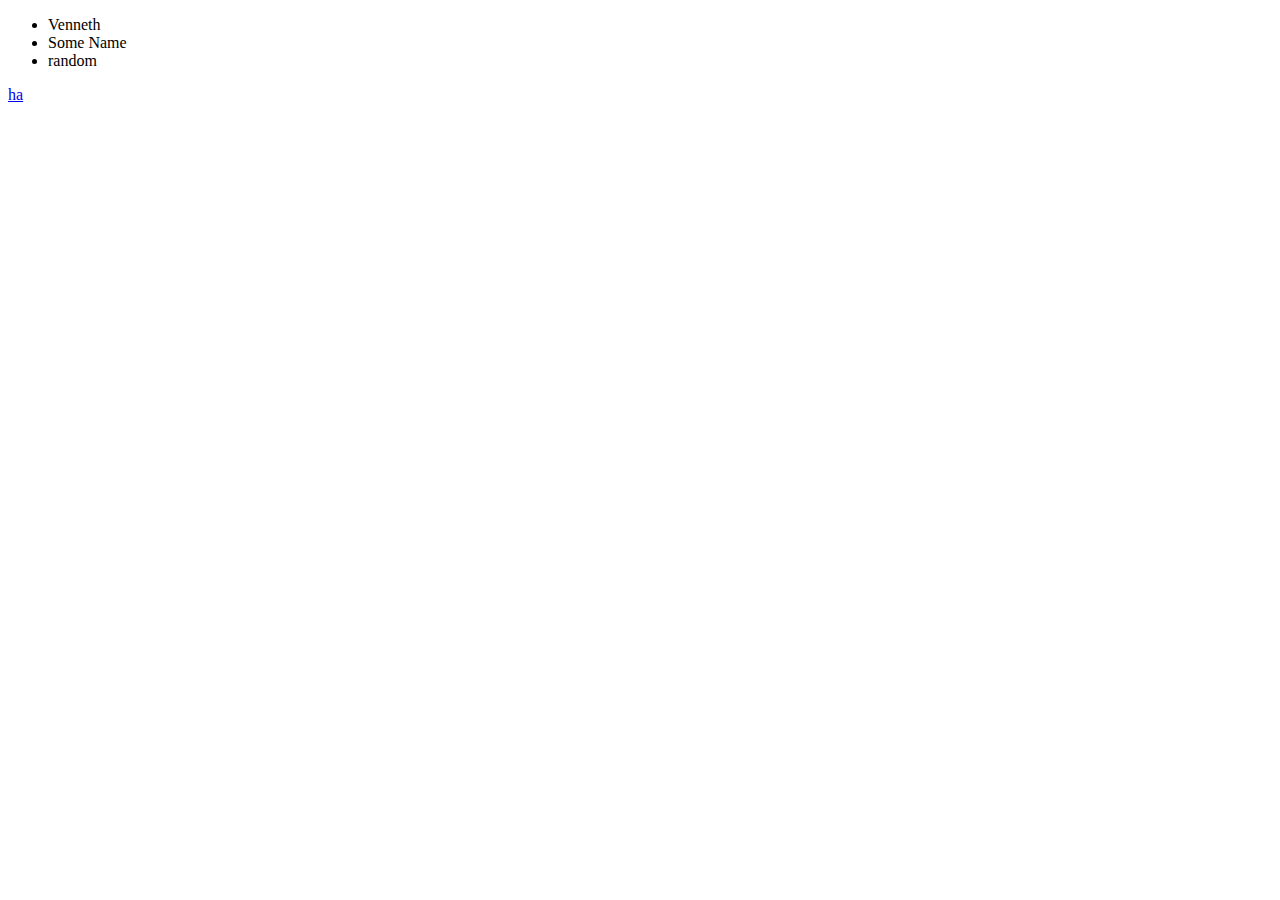
==== jsonpractice.html @ 8ec836a8 "Transfer to PC" ====
<!DOCTYPE html>
<html lang="en">
<head>
    <meta charset="UTF-8">
    <meta name="viewport" content="width=device-width, initial-scale=1.0">
    <meta http-equiv="X-UA-Compatible" content="ie=edge">
    <title>Document</title>
</head>
<body>
    <ul id="people"></ul>
    <script>
        /*
    var person = {
        name: "Venneth",
        age: 25,
        adress: {
            street: "My Streeet",
            city: "Mandaluyong"
        },
        children:[
            "Big Brother",
            "Little Sister"
        ]
    }    

    var people = [
        {
            name: "Venneth",
            age: 15
        },
        {
            name: "Some Name",
            age:25
        },
        {
            name: "random",
            age:15
        }
    ]
    console.log(people[2].age)

    var output = '';
    
    for (i = 0; i < people.length; i++){
        console.log(people[i].name);
        output += '<li>'+people[i].name+'</li>';
        
    }
    
    document.getElementById('people').innerHTML = output;

    // person = JSON.stringify(person);
    // person = JSON.parse(person);
    console.log(person.children[1]);

    */
    var xhttp = new XMLHttpRequest();
    xhttp.onreadystatechange = function() {
        if (this.readyState == 4 && this.status == 200) {
        var response = JSON.parse(xhttp.responseText);
        var people = response.people;
        var output = '';
        
        for (i = 0; i < people.length; i++){
          
            output += '<li>'+people[i].name+'</li>';
            
        }
        
        document.getElementById('people').innerHTML = output;
        
            }
        };
    xhttp.open("GET", "data.json", true);
    xhttp.send();
    </script>
    <a href="intent://example.com#Intent;scheme=http;package=com.example.mypackage;end">ha</a>
    
</body>
</html>
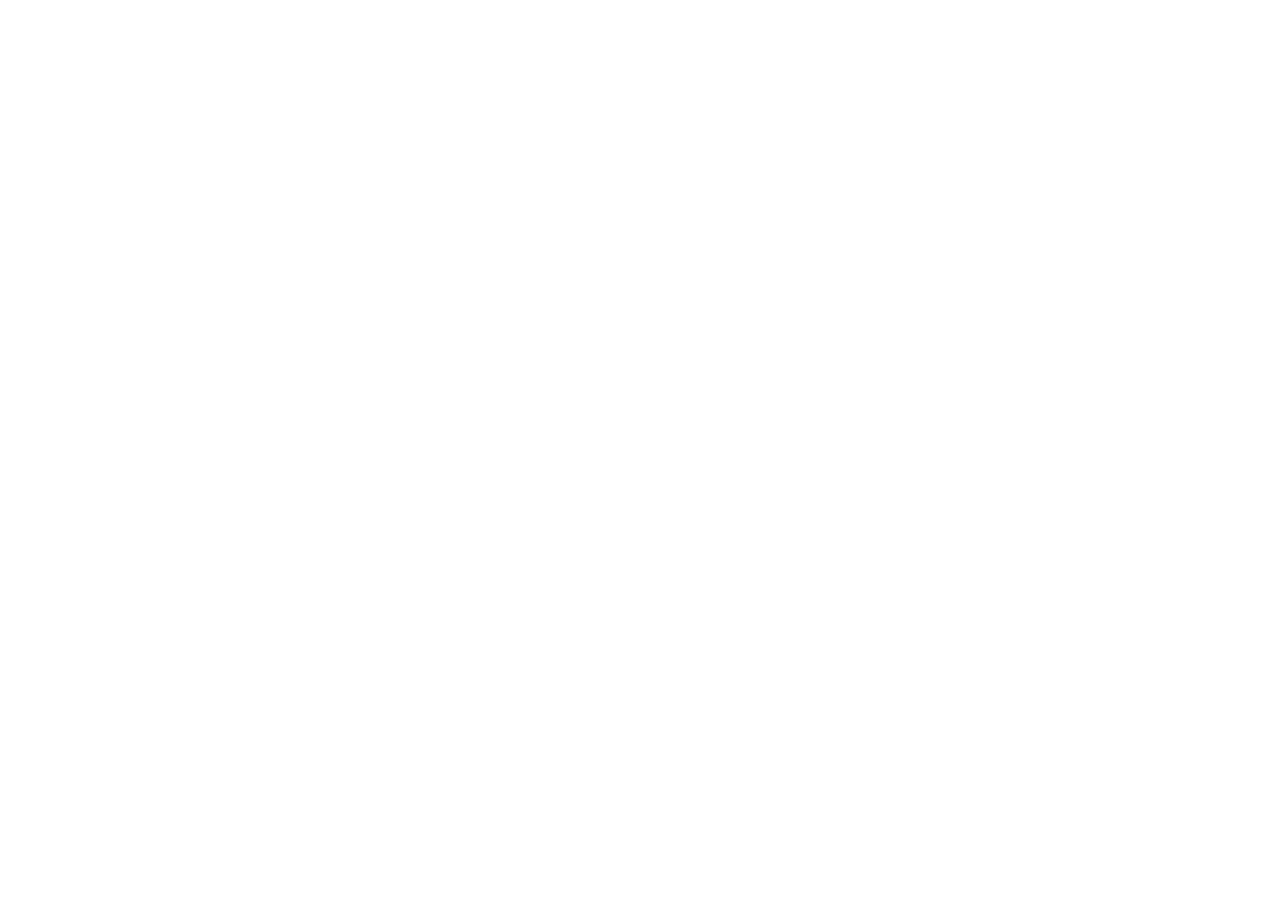
==== commit 9cc709d5: "Working API code" ====
--- a/jsonpractice.html
+++ b/jsonpractice.html
@@ -54,27 +54,26 @@
     console.log(person.children[1]);
 
     */
-    var xhttp = new XMLHttpRequest();
-    xhttp.onreadystatechange = function() {
-        if (this.readyState == 4 && this.status == 200) {
-        var response = JSON.parse(xhttp.responseText);
-        var people = response.people;
-        var output = '';
-        
-        for (i = 0; i < people.length; i++){
-          
-            output += '<li>'+people[i].name+'</li>';
-            
-        }
-        
-        document.getElementById('people').innerHTML = output;
-        
-            }
-        };
-    xhttp.open("GET", "data.json", true);
-    xhttp.send();
-    </script>
-    <a href="intent://example.com#Intent;scheme=http;package=com.example.mypackage;end">ha</a>
+var data = null;
+
+var xhr = new XMLHttpRequest();
+xhr.withCredentials = true;
+
+xhr.addEventListener("readystatechange", function () {
+  if (this.readyState === 4) {
+    console.log(this.responseText);
+  }
+});
+
+xhr.open("POST", "https://oauth.talknote.com/oauth/token?redirect_uri=http://localhost/onsenpractice/httptest.html&client_id=bc38b6979ace90117b4f19f7a78fc01a49b2c528&client_secret=22ea7e23a4a0aa8e2196509ec9d0df8a81866369&code=vwxohepFRlqsChRCBcWh0A&grant_type=authorization_code");
+xhr.setRequestHeader("cache-control", "no-cache");
+xhr.setRequestHeader("Access-Control-Allow-Credentials", 'true');
+xhr.setRequestHeader("Access-Control-Allow-Methods",'POST');
+xhr.setRequestHeader("Access-Control-Allow-Headers","Content-Type");
+
+xhr.send(data);
     
+</script>
+
 </body>
 </html>